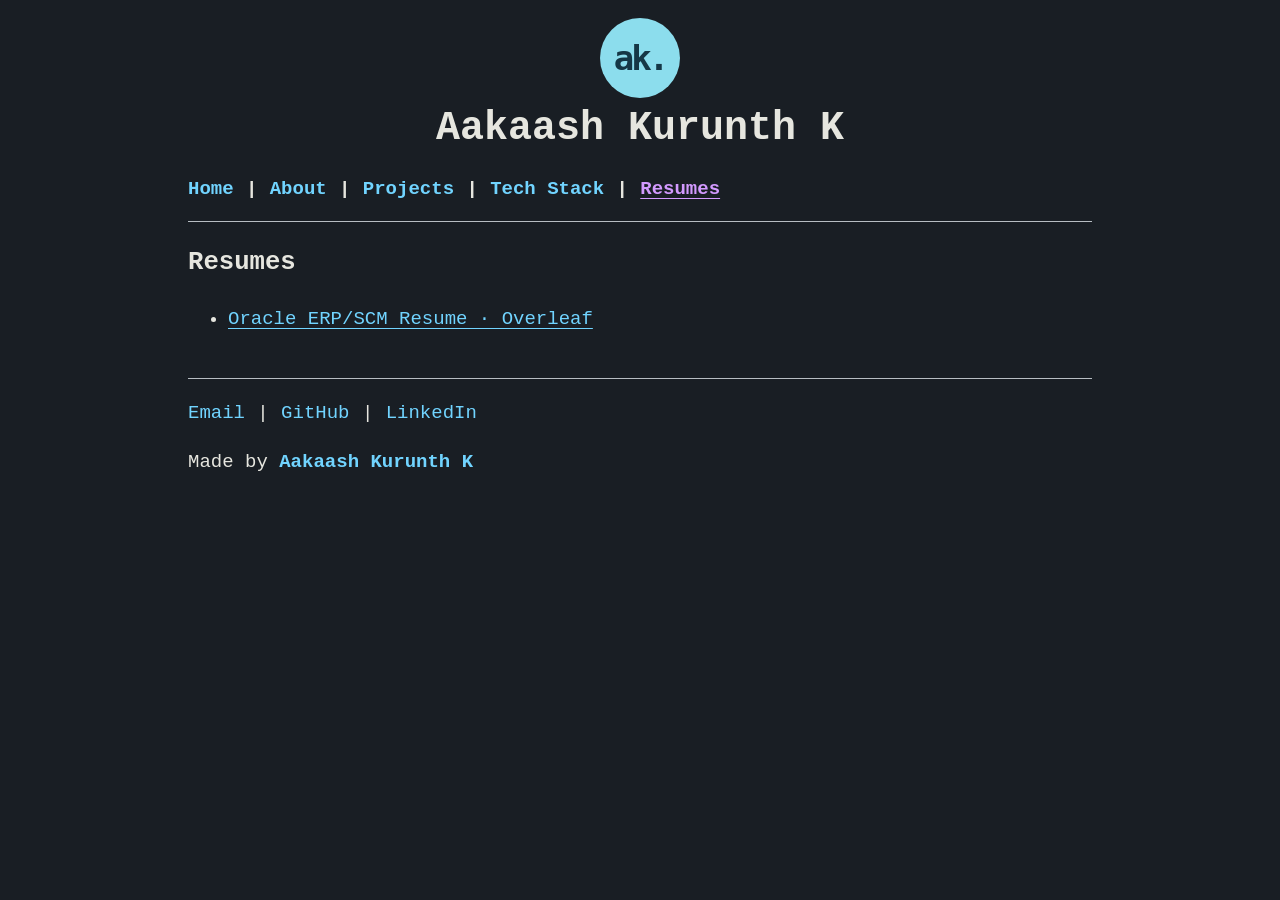
==== xxresume/index.html @ dec79fb4 "Add resume links page" ====
<!doctype html>
<html lang="en">
<head>
  <meta charset="utf-8">
  <meta name="viewport" content="width=device-width, initial-scale=1">
  <meta name="theme-color" content="#191e24">
  <title>Aakaash Kurunth K · Resumes</title>
  <link rel="stylesheet" href="../style.css">
</head>
<body>
  <a class="skip" href="#main">Skip to content</a>
  <header>
    <div class="avatar" aria-hidden="true">ak.</div>
    <h1>Aakaash Kurunth K</h1>
    <nav aria-label="Portfolio">
      <a href="../index.html">Home</a><span aria-hidden="true">|</span>
      <a href="../about.html">About</a><span aria-hidden="true">|</span>
      <a href="../projects.html">Projects</a><span aria-hidden="true">|</span>
      <a href="../tech-stack.html">Tech Stack</a><span aria-hidden="true">|</span>
      <a href="./" aria-current="page">Resumes</a>
    </nav>
  </header>
  <main id="main">
    <h2>Resumes</h2>
    <ul>
      <li><a href="https://www.overleaf.com/project/6b0941d8a30db5c0ef6520d2">Oracle ERP/SCM Resume · Overleaf</a></li>
    </ul>
  </main>
  <footer>
    <div class="links"><a href="mailto:akiabi72@gmail.com">Email</a><span aria-hidden="true">|</span><a href="https://github.com/akiabi1619">GitHub</a><span aria-hidden="true">|</span><a href="https://www.linkedin.com/in/aakaash-kurunth-81a05a170/">LinkedIn</a></div>
    <p>Made by <strong>Aakaash Kurunth K</strong></p>
  </footer>
</body>
</html>
---- style.css ----
:root {color-scheme:dark;--bg:#191e24;--text:#e6e6df;--blue:#71d4ff;--violet:#d39aff;--muted:#bdc4cc}
* {box-sizing:border-box}
body {max-width:960px;margin:0 auto;padding:18px clamp(16px,3vw,28px);background:var(--bg);color:var(--text);font:clamp(16px,1.6vw,19px)/1.65 "IBM Plex Mono",Consolas,"Courier New",monospace}
a,summary {color:var(--blue);text-underline-offset:.23em}
a:hover,summary:hover {color:var(--violet)}
a:focus-visible,summary:focus-visible,input:focus-visible {outline:2px solid var(--blue);outline-offset:4px}
.skip {position:absolute;left:8px;top:-5em;background:var(--bg)}.skip:focus {top:4px}
header {text-align:center}.avatar {width:80px;height:80px;border-radius:50%;display:grid;place-items:center;margin:auto;background:#8cdded;color:#153746;font:bold 34px/1 Consolas,monospace;letter-spacing:-3px}
h1 {font-size:clamp(27px,4.1vw,40px);margin:6px 0 20px;line-height:1.25}
nav,.links {display:flex;flex-wrap:wrap;align-items:center;gap:0 .65em}
nav {font-weight:bold;padding-bottom:16px}nav a,.links a {text-decoration:none}nav a:hover,.links a:hover {text-decoration:underline}
nav a[aria-current] {color:var(--violet);text-decoration:underline}
main {border-block:1px solid #b7bdc3;padding:20px 0 24px}
main p {max-width:68ch;margin:.65em 0}.lead {font-weight:bold}
h2 {font-size:1.35em;margin:0 0 16px}h3 {font-size:1.1em;margin:3px 0}
article,.entry {margin:0 0 26px}.eyebrow,.console-top,.legend {color:var(--muted);font-size:.86em}
section+section,.console {margin-top:32px}summary {cursor:pointer}.console {max-width:580px;border-top:1px dashed #75808b;padding-top:16px}
.console-top,.stock,.legend {display:flex;justify-content:space-between;gap:8px}.console-top {margin-bottom:10px}
.chart {height:24px;background:#37414a;position:relative}.fill {height:100%;width:var(--available,46.67%);background:#76c5d8}.threshold {position:absolute;inset:0 auto 0 66.667%;border-left:2px dotted white}
.legend {position:relative}.legend span:nth-child(2) {position:absolute;left:66.667%;transform:translateX(-50%);white-space:nowrap}
.stock {margin-top:16px}input[type=range] {width:100%;accent-color:var(--blue)}
footer {padding:19px 0}footer strong {color:var(--blue)}footer p {margin:18px 0}

.project-list > h2 {font-size:clamp(32px,4vw,46px);margin:4px 0 27px}
.project-list article {margin:0 0 1.7em}
.project-list article:last-child {margin-bottom:.4em}
.project-list h3 {color:var(--blue);font-size:1em;font-weight:normal;line-height:1.6}
.project-list h3 a {text-decoration:none}
.project-list h3 a:hover {text-decoration:underline}
.project-list article p {margin:0;max-width:74ch}



.featured {margin-top:2em}
.featured article {border-top:1px solid #46515b;padding-top:.8em;margin-bottom:1.2em}
.featured article p {margin:.2em 0}
.featured small {color:var(--muted)}
.stack {margin:0}
.stack dt {color:var(--blue);margin-top:1em;font-weight:bold}
.stack dd {margin:.2em 0 0;max-width:68ch}
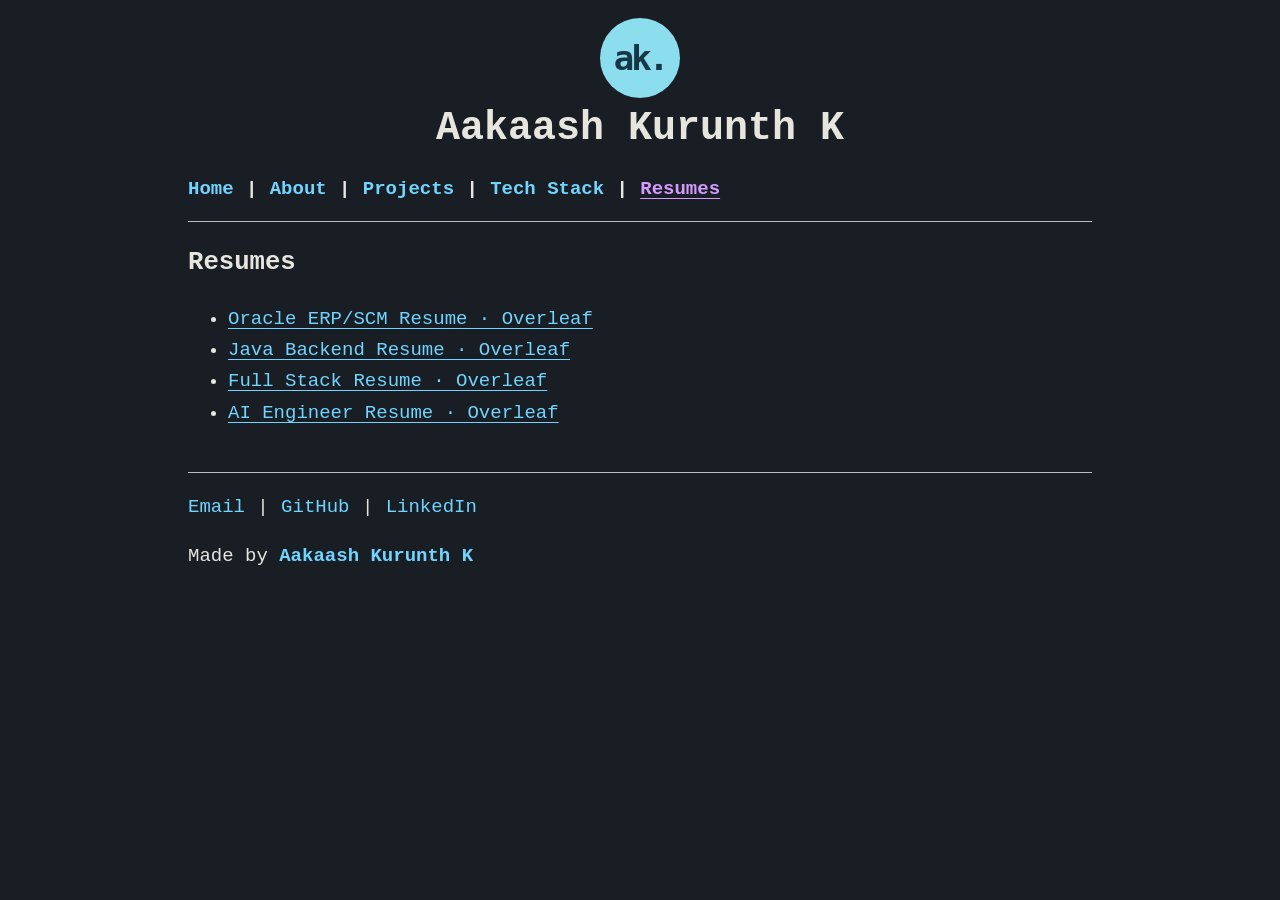
==== commit 36ac2d9a: "Add remaining resume links" ====
--- a/xxresume/index.html
+++ b/xxresume/index.html
@@ -24,6 +24,9 @@
     <h2>Resumes</h2>
     <ul>
       <li><a href="https://www.overleaf.com/project/6b0941d8a30db5c0ef6520d2">Oracle ERP/SCM Resume · Overleaf</a></li>
+      <li><a href="https://www.overleaf.com/project/6b0941be9f9cbcc366cb8628">Java Backend Resume · Overleaf</a></li>
+      <li><a href="https://www.overleaf.com/project/6b094194c723ef3443774c33">Full Stack Resume · Overleaf</a></li>
+      <li><a href="https://www.overleaf.com/project/6b09411228c7cd35d022014d">AI Engineer Resume · Overleaf</a></li>
     </ul>
   </main>
   <footer>
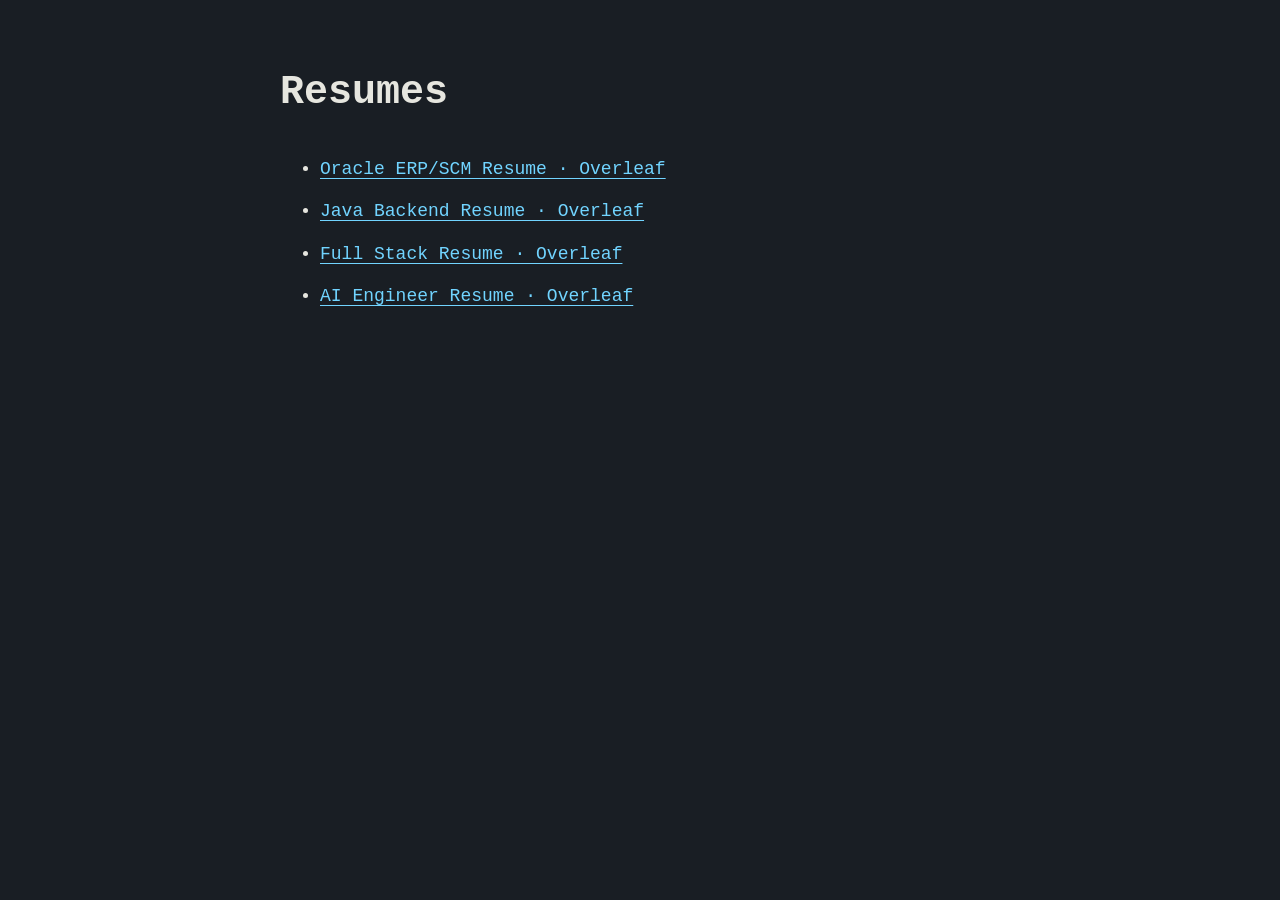
==== commit f1803772: "Make resume page standalone and unlinked" ====
--- a/xxresume/index.html
+++ b/xxresume/index.html
@@ -4,24 +4,21 @@
   <meta charset="utf-8">
   <meta name="viewport" content="width=device-width, initial-scale=1">
   <meta name="theme-color" content="#191e24">
-  <title>Aakaash Kurunth K · Resumes</title>
-  <link rel="stylesheet" href="../style.css">
+  <title>Resumes</title>
+  <style>
+    :root { color-scheme: dark; --bg: #191e24; --text: #e6e6df; --blue: #71d4ff; --violet: #d39aff; }
+    * { box-sizing: border-box; }
+    body { max-width: 760px; margin: 0 auto; padding: 32px 20px; background: var(--bg); color: var(--text); font: 18px/1.7 Consolas, "Courier New", monospace; }
+    h1 { font-size: clamp(28px, 5vw, 40px); }
+    a { color: var(--blue); text-underline-offset: .23em; }
+    a:hover { color: var(--violet); }
+    a:focus-visible { outline: 2px solid var(--blue); outline-offset: 4px; }
+    li { margin: 12px 0; }
+  </style>
 </head>
 <body>
-  <a class="skip" href="#main">Skip to content</a>
-  <header>
-    <div class="avatar" aria-hidden="true">ak.</div>
-    <h1>Aakaash Kurunth K</h1>
-    <nav aria-label="Portfolio">
-      <a href="../index.html">Home</a><span aria-hidden="true">|</span>
-      <a href="../about.html">About</a><span aria-hidden="true">|</span>
-      <a href="../projects.html">Projects</a><span aria-hidden="true">|</span>
-      <a href="../tech-stack.html">Tech Stack</a><span aria-hidden="true">|</span>
-      <a href="./" aria-current="page">Resumes</a>
-    </nav>
-  </header>
-  <main id="main">
-    <h2>Resumes</h2>
+  <main>
+    <h1>Resumes</h1>
     <ul>
       <li><a href="https://www.overleaf.com/project/6b0941d8a30db5c0ef6520d2">Oracle ERP/SCM Resume · Overleaf</a></li>
       <li><a href="https://www.overleaf.com/project/6b0941be9f9cbcc366cb8628">Java Backend Resume · Overleaf</a></li>
@@ -29,9 +26,5 @@
       <li><a href="https://www.overleaf.com/project/6b09411228c7cd35d022014d">AI Engineer Resume · Overleaf</a></li>
     </ul>
   </main>
-  <footer>
-    <div class="links"><a href="mailto:akiabi72@gmail.com">Email</a><span aria-hidden="true">|</span><a href="https://github.com/akiabi1619">GitHub</a><span aria-hidden="true">|</span><a href="https://www.linkedin.com/in/aakaash-kurunth-81a05a170/">LinkedIn</a></div>
-    <p>Made by <strong>Aakaash Kurunth K</strong></p>
-  </footer>
 </body>
 </html>
